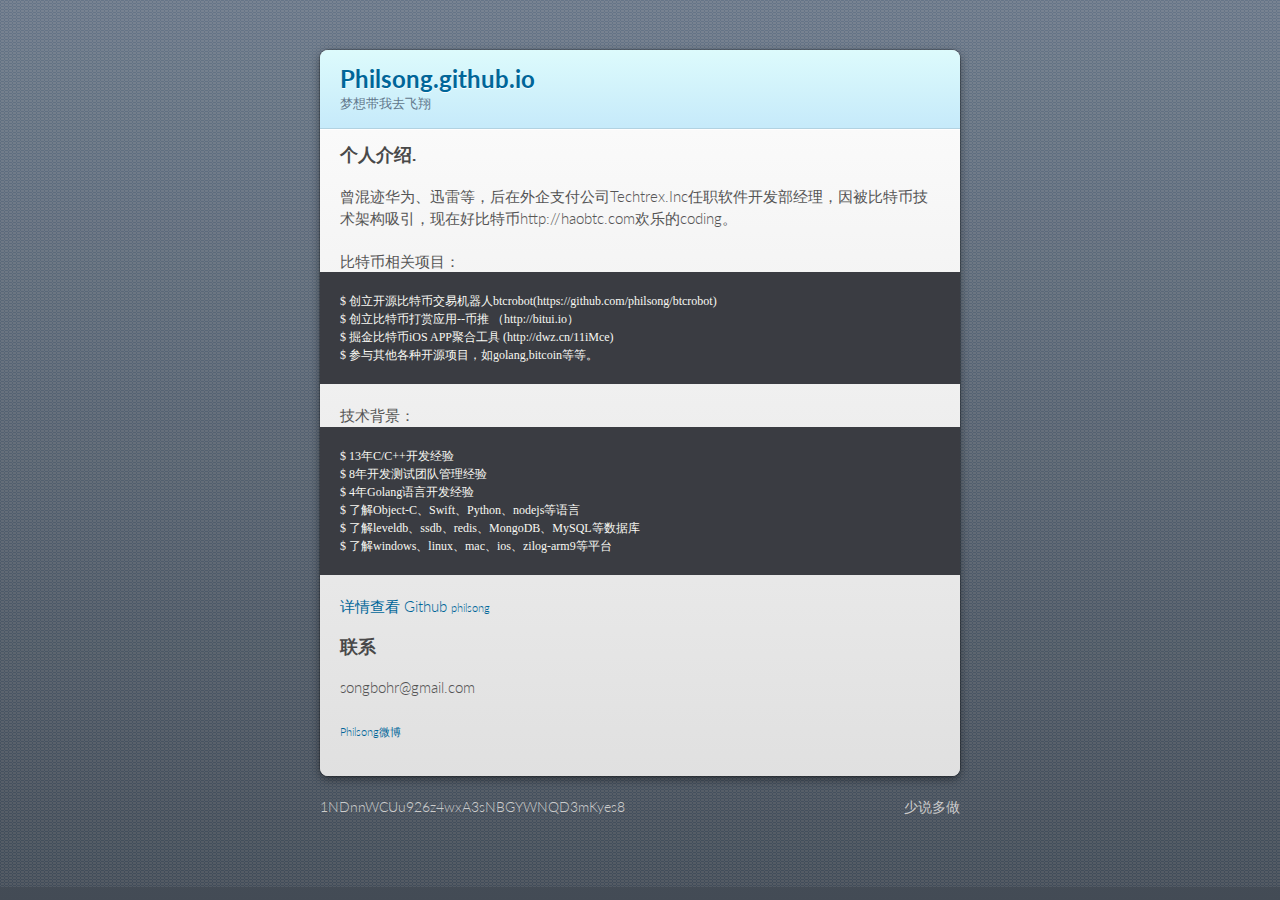
==== index.html @ eb0c8130 "Update index.html" ====
<!doctype html>
<html>
  <head>
    <meta charset="utf-8">
    <meta http-equiv="X-UA-Compatible" content="chrome=1">
    <title>Philsong.github.io by philsong</title>

    <link rel="stylesheet" href="stylesheets/styles.css">
    <link rel="stylesheet" href="stylesheets/pygment_trac.css">
    <script src="javascripts/scale.fix.js"></script>
    <meta name="viewport" content="width=device-width, initial-scale=1, user-scalable=no">

    <!--[if lt IE 9]>
    <script src="//html5shiv.googlecode.com/svn/trunk/html5.js"></script>
    <![endif]-->
  </head>
  <body>
    <div class="wrapper">
      <header>
        <h1>Philsong.github.io</h1>
        <p>梦想带我去飞翔</p>
      </header>
      <section>
        <h3>
<a name="welcome-to-github-pages" class="anchor" href="#welcome-to-github-pages"><span class="octicon octicon-link"></span></a>个人介绍.</h3>

<p>曾混迹华为、迅雷等，后在外企支付公司Techtrex.Inc任职软件开发部经理，因被比特币技术架构吸引，现在好比特币http://haobtc.com欢乐的coding。</p>

比特币相关项目：
<pre><code>$ 创立开源比特币交易机器人btcrobot(https://github.com/philsong/btcrobot)
$ 创立比特币打赏应用--币推 （http://bitui.io）
$ 掘金比特币iOS APP聚合工具 (http://dwz.cn/11iMce)
$ 参与其他各种开源项目，如golang,bitcoin等等。
</code></pre>

技术背景：
<pre><code>$ 13年C/C++开发经验
$ 8年开发测试团队管理经验
$ 4年Golang语言开发经验
$ 了解Object-C、Swift、Python、nodejs等语言
$ 了解leveldb、ssdb、redis、MongoDB、MySQL等数据库
$ 了解windows、linux、mac、ios、zilog-arm9等平台
</code></pre>

<p class="view"><a href="https://github.com/philsong">详情查看 Github <small>philsong</small></a></p>

<h3>
<a name="support-or-contact" class="anchor" href="#support-or-contact"><span class="octicon octicon-link"></span></a>联系</h3>

<p>songbohr@gmail.com</p>
<p class="view"><a href="http://weibo.com/bocaicfa"><small>Philsong微博</small></a></p>
      </section>
    </div>
    <footer>
      <p>1NDnnWCUu926z4wxA3sNBGYWNQD3mKyes8</p>
      <p>少说多做</p>
    </footer>
    <!--[if !IE]><script>fixScale(document);</script><![endif]-->

  </body>
</html>
---- stylesheets/styles.css ----
@import url(https://fonts.googleapis.com/css?family=Lato:300italic,700italic,300,700);
html {
  background: #6C7989;
  background: #6c7989 -webkit-gradient(linear, 50% 0%, 50% 100%, color-stop(0%, #6c7989), color-stop(100%, #434b55)) fixed;
  background: #6c7989 -webkit-linear-gradient(#6c7989, #434b55) fixed;
  background: #6c7989 -moz-linear-gradient(#6c7989, #434b55) fixed;
  background: #6c7989 -o-linear-gradient(#6c7989, #434b55) fixed;
  background: #6c7989 -ms-linear-gradient(#6c7989, #434b55) fixed;
  background: #6c7989 linear-gradient(#6c7989, #434b55) fixed;
}

body {
  padding: 50px 0;
  margin: 0;
  font: 14px/1.5 Lato, "Helvetica Neue", Helvetica, Arial, sans-serif;
  color: #555;
  font-weight: 300;
  background: url('[data-uri]') fixed;
}

.wrapper {
  width: 640px;
  margin: 0 auto;
  background: #DEDEDE;
  -webkit-border-radius: 8px;
  -moz-border-radius: 8px;
  -ms-border-radius: 8px;
  -o-border-radius: 8px;
  border-radius: 8px;
  -webkit-box-shadow: rgba(0, 0, 0, 0.2) 0 0 0 1px, rgba(0, 0, 0, 0.45) 0 3px 10px;
  -moz-box-shadow: rgba(0, 0, 0, 0.2) 0 0 0 1px, rgba(0, 0, 0, 0.45) 0 3px 10px;
  box-shadow: rgba(0, 0, 0, 0.2) 0 0 0 1px, rgba(0, 0, 0, 0.45) 0 3px 10px;
}

header, section, footer {
  display: block;
}

a {
  color: #069;
  text-decoration: none;
}

p {
  margin: 0 0 20px;
  padding: 0;
}

strong {
  color: #222;
  font-weight: 700;
}

header {
  -webkit-border-radius: 8px 8px 0 0;
  -moz-border-radius: 8px 8px 0 0;
  -ms-border-radius: 8px 8px 0 0;
  -o-border-radius: 8px 8px 0 0;
  border-radius: 8px 8px 0 0;
  background: #C6EAFA;
  background: -webkit-gradient(linear, 50% 0%, 50% 100%, color-stop(0%, #ddfbfc), color-stop(100%, #c6eafa));
  background: -webkit-linear-gradient(#ddfbfc, #c6eafa);
  background: -moz-linear-gradient(#ddfbfc, #c6eafa);
  background: -o-linear-gradient(#ddfbfc, #c6eafa);
  background: -ms-linear-gradient(#ddfbfc, #c6eafa);
  background: linear-gradient(#ddfbfc, #c6eafa);
  position: relative;
  padding: 15px 20px;
  border-bottom: 1px solid #B2D2E1;
}
header h1 {
  margin: 0;
  padding: 0;
  font-size: 24px;
  line-height: 1.2;
  color: #069;
  text-shadow: rgba(255, 255, 255, 0.9) 0 1px 0;
}
header.without-description h1 {
  margin: 10px 0;
}
header p {
  margin: 0;
  color: #61778B;
  width: 300px;
  font-size: 13px;
}
header p.view {
  display: none;
  font-weight: 700;
  text-shadow: rgba(255, 255, 255, 0.9) 0 1px 0;
  -webkit-font-smoothing: antialiased;
}
header p.view a {
  color: #06c;
}
header p.view small {
  font-weight: 400;
}
header ul {
  margin: 0;
  padding: 0;
  list-style: none;
  position: absolute;
  z-index: 1;
  right: 20px;
  top: 20px;
  height: 38px;
  padding: 1px 0;
  background: #5198DF;
  background: -webkit-gradient(linear, 50% 0%, 50% 100%, color-stop(0%, #77b9fb), color-stop(100%, #3782cd));
  background: -webkit-linear-gradient(#77b9fb, #3782cd);
  background: -moz-linear-gradient(#77b9fb, #3782cd);
  background: -o-linear-gradient(#77b9fb, #3782cd);
  background: -ms-linear-gradient(#77b9fb, #3782cd);
  background: linear-gradient(#77b9fb, #3782cd);
  border-radius: 5px;
  -webkit-box-shadow: inset rgba(255, 255, 255, 0.45) 0 1px 0, inset rgba(0, 0, 0, 0.2) 0 -1px 0;
  -moz-box-shadow: inset rgba(255, 255, 255, 0.45) 0 1px 0, inset rgba(0, 0, 0, 0.2) 0 -1px 0;
  box-shadow: inset rgba(255, 255, 255, 0.45) 0 1px 0, inset rgba(0, 0, 0, 0.2) 0 -1px 0;
  width: auto;
}
header ul:before {
  content: '';
  position: absolute;
  z-index: -1;
  left: -5px;
  top: -4px;
  right: -5px;
  bottom: -6px;
  background: rgba(0, 0, 0, 0.1);
  -webkit-border-radius: 8px;
  -moz-border-radius: 8px;
  -ms-border-radius: 8px;
  -o-border-radius: 8px;
  border-radius: 8px;
  -webkit-box-shadow: rgba(0, 0, 0, 0.2) 0 -1px 0, inset rgba(255, 255, 255, 0.7) 0 -1px 0;
  -moz-box-shadow: rgba(0, 0, 0, 0.2) 0 -1px 0, inset rgba(255, 255, 255, 0.7) 0 -1px 0;
  box-shadow: rgba(0, 0, 0, 0.2) 0 -1px 0, inset rgba(255, 255, 255, 0.7) 0 -1px 0;
}
header ul li {
  width: 79px;
  float: left;
  border-right: 1px solid #3A7CBE;
  height: 38px;
}
header ul li.single {
  border: none;
}
header ul li + li {
  width: 78px;
  border-left: 1px solid #8BBEF3;
}
header ul li + li + li {
  border-right: none;
  width: 79px;
}
header ul a {
  line-height: 1;
  font-size: 11px;
  color: #fff;
  color: rgba(255, 255, 255, 0.8);
  display: block;
  text-align: center;
  font-weight: 400;
  padding-top: 6px;
  height: 40px;
  text-shadow: rgba(0, 0, 0, 0.4) 0 -1px 0;
}
header ul a strong {
  font-size: 14px;
  display: block;
  color: #fff;
  -webkit-font-smoothing: antialiased;
}

section {
  padding: 15px 20px;
  font-size: 15px;
  border-top: 1px solid #fff;
  background: -webkit-gradient(linear, 50% 0%, 50% 700, color-stop(0%, #fafafa), color-stop(100%, #dedede));
  background: -webkit-linear-gradient(#fafafa, #dedede 700px);
  background: -moz-linear-gradient(#fafafa, #dedede 700px);
  background: -o-linear-gradient(#fafafa, #dedede 700px);
  background: -ms-linear-gradient(#fafafa, #dedede 700px);
  background: linear-gradient(#fafafa, #dedede 700px);
  -webkit-border-radius: 0 0 8px 8px;
  -moz-border-radius: 0 0 8px 8px;
  -ms-border-radius: 0 0 8px 8px;
  -o-border-radius: 0 0 8px 8px;
  border-radius: 0 0 8px 8px;
  position: relative;
}

h1, h2, h3, h4, h5, h6 {
  color: #222;
  padding: 0;
  margin: 0 0 20px;
  line-height: 1.2;
}

p, ul, ol, table, pre, dl {
  margin: 0 0 20px;
}

h1, h2, h3 {
  line-height: 1.1;
}

h1 {
  font-size: 28px;
}

h2 {
  color: #393939;
}

h3, h4, h5, h6 {
  color: #494949;
}

blockquote {
  margin: 0 -20px 20px;
  padding: 15px 20px 1px 40px;
  font-style: italic;
  background: #ccc;
  background: rgba(0, 0, 0, 0.06);
  color: #222;
}

img {
  max-width: 100%;
}

code, pre {
  font-family: Monaco, Bitstream Vera Sans Mono, Lucida Console, Terminal;
  color: #333;
  font-size: 12px;
  overflow-x: auto;
}

pre {
  padding: 20px;
  background: #3A3C42;
  color: #f8f8f2;
  margin: 0 -20px 20px;
}
pre code {
  color: #f8f8f2;
}
li pre {
  margin-left: -60px;
  padding-left: 60px;
}

table {
  width: 100%;
  border-collapse: collapse;
}

th, td {
  text-align: left;
  padding: 5px 10px;
  border-bottom: 1px solid #aaa;
}

dt {
  color: #222;
  font-weight: 700;
}

th {
  color: #222;
}

small {
  font-size: 11px;
}

hr {
  border: 0;
  background: #aaa;
  height: 1px;
  margin: 0 0 20px;
}

footer {
  width: 640px;
  margin: 0 auto;
  padding: 20px 0 0;
  color: #ccc;
  overflow: hidden;
}
footer a {
  color: #fff;
  font-weight: bold;
}
footer p {
  float: left;
}
footer p + p {
  float: right;
}

@media print, screen and (max-width: 740px) {
  body {
    padding: 0;
  }

  .wrapper {
    -webkit-border-radius: 0;
    -moz-border-radius: 0;
    -ms-border-radius: 0;
    -o-border-radius: 0;
    border-radius: 0;
    -webkit-box-shadow: none;
    -moz-box-shadow: none;
    box-shadow: none;
    width: 100%;
  }

  footer {
    -webkit-border-radius: 0;
    -moz-border-radius: 0;
    -ms-border-radius: 0;
    -o-border-radius: 0;
    border-radius: 0;
    padding: 20px;
    width: auto;
  }
  footer p {
    float: none;
    margin: 0;
  }
  footer p + p {
    float: none;
  }
}
@media print, screen and (max-width:580px) {
  header ul {
    display: none;
  }

  header p.view {
    display: block;
  }

  header p {
    width: 100%;
  }
}
@media print {
  header p.view a small:before {
    content: 'at http://github.com/';
  }
}
---- stylesheets/pygment_trac.css ----
.highlight .hll { background-color: #49483e }
.highlight  { background: #3A3C42; color: #f8f8f2 }
.highlight .c { color: #75715e } /* Comment */
.highlight .err { color: #960050; background-color: #1e0010 } /* Error */
.highlight .k { color: #66d9ef } /* Keyword */
.highlight .l { color: #ae81ff } /* Literal */
.highlight .n { color: #f8f8f2 } /* Name */
.highlight .o { color: #f92672 } /* Operator */
.highlight .p { color: #f8f8f2 } /* Punctuation */
.highlight .cm { color: #75715e } /* Comment.Multiline */
.highlight .cp { color: #75715e } /* Comment.Preproc */
.highlight .c1 { color: #75715e } /* Comment.Single */
.highlight .cs { color: #75715e } /* Comment.Special */
.highlight .ge { font-style: italic } /* Generic.Emph */
.highlight .gs { font-weight: bold } /* Generic.Strong */
.highlight .kc { color: #66d9ef } /* Keyword.Constant */
.highlight .kd { color: #66d9ef } /* Keyword.Declaration */
.highlight .kn { color: #f92672 } /* Keyword.Namespace */
.highlight .kp { color: #66d9ef } /* Keyword.Pseudo */
.highlight .kr { color: #66d9ef } /* Keyword.Reserved */
.highlight .kt { color: #66d9ef } /* Keyword.Type */
.highlight .ld { color: #e6db74 } /* Literal.Date */
.highlight .m { color: #ae81ff } /* Literal.Number */
.highlight .s { color: #e6db74 } /* Literal.String */
.highlight .na { color: #a6e22e } /* Name.Attribute */
.highlight .nb { color: #f8f8f2 } /* Name.Builtin */
.highlight .nc { color: #a6e22e } /* Name.Class */
.highlight .no { color: #66d9ef } /* Name.Constant */
.highlight .nd { color: #a6e22e } /* Name.Decorator */
.highlight .ni { color: #f8f8f2 } /* Name.Entity */
.highlight .ne { color: #a6e22e } /* Name.Exception */
.highlight .nf { color: #a6e22e } /* Name.Function */
.highlight .nl { color: #f8f8f2 } /* Name.Label */
.highlight .nn { color: #f8f8f2 } /* Name.Namespace */
.highlight .nx { color: #a6e22e } /* Name.Other */
.highlight .py { color: #f8f8f2 } /* Name.Property */
.highlight .nt { color: #f92672 } /* Name.Tag */
.highlight .nv { color: #f8f8f2 } /* Name.Variable */
.highlight .ow { color: #f92672 } /* Operator.Word */
.highlight .w { color: #f8f8f2 } /* Text.Whitespace */
.highlight .mf { color: #ae81ff } /* Literal.Number.Float */
.highlight .mh { color: #ae81ff } /* Literal.Number.Hex */
.highlight .mi { color: #ae81ff } /* Literal.Number.Integer */
.highlight .mo { color: #ae81ff } /* Literal.Number.Oct */
.highlight .sb { color: #e6db74 } /* Literal.String.Backtick */
.highlight .sc { color: #e6db74 } /* Literal.String.Char */
.highlight .sd { color: #e6db74 } /* Literal.String.Doc */
.highlight .s2 { color: #e6db74 } /* Literal.String.Double */
.highlight .se { color: #ae81ff } /* Literal.String.Escape */
.highlight .sh { color: #e6db74 } /* Literal.String.Heredoc */
.highlight .si { color: #e6db74 } /* Literal.String.Interpol */
.highlight .sx { color: #e6db74 } /* Literal.String.Other */
.highlight .sr { color: #e6db74 } /* Literal.String.Regex */
.highlight .s1 { color: #e6db74 } /* Literal.String.Single */
.highlight .ss { color: #e6db74 } /* Literal.String.Symbol */
.highlight .bp { color: #f8f8f2 } /* Name.Builtin.Pseudo */
.highlight .vc { color: #f8f8f2 } /* Name.Variable.Class */
.highlight .vg { color: #f8f8f2 } /* Name.Variable.Global */
.highlight .vi { color: #f8f8f2 } /* Name.Variable.Instance */
.highlight .il { color: #ae81ff } /* Literal.Number.Integer.Long */
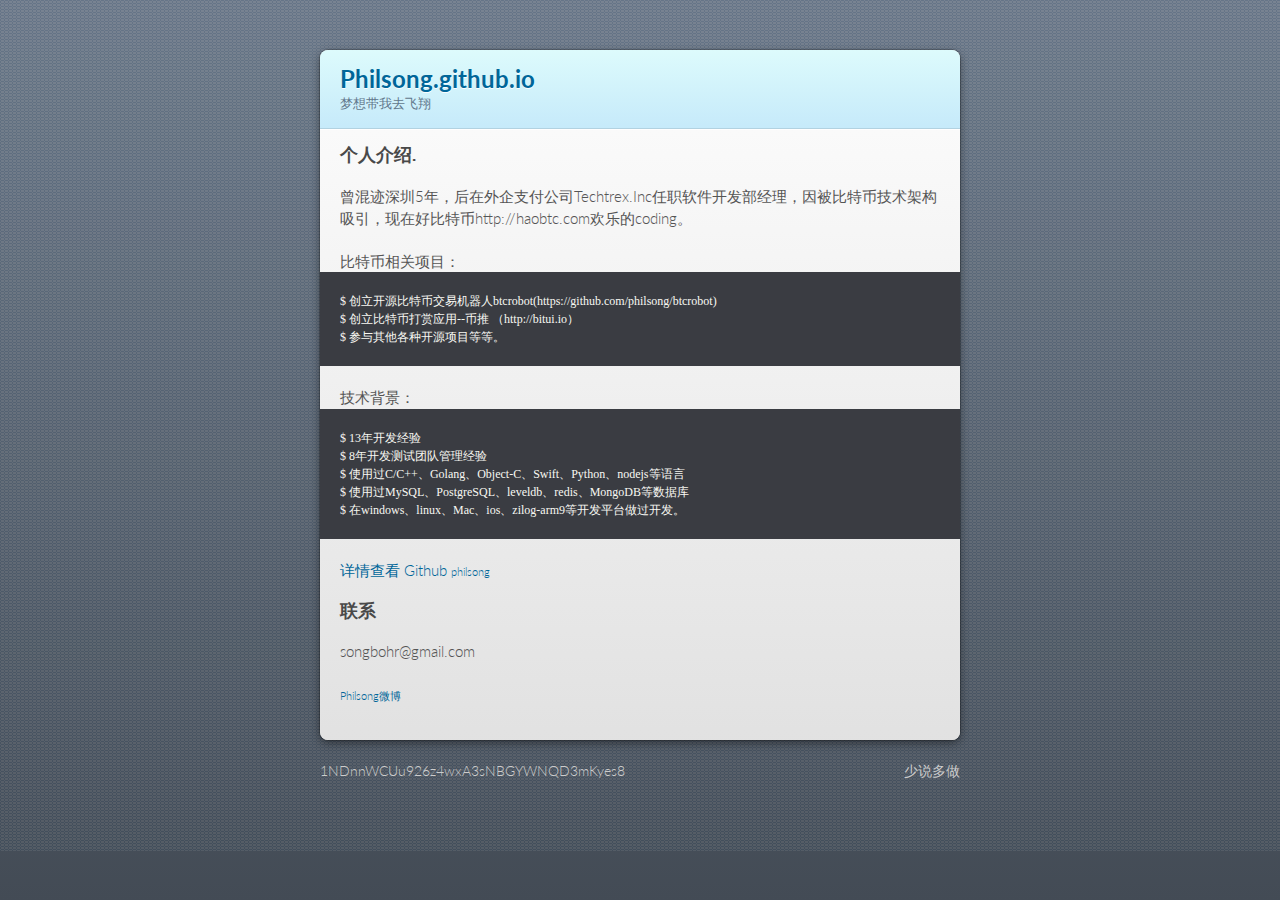
==== commit 5963f6e0: "Update index.html" ====
--- a/index.html
+++ b/index.html
@@ -24,22 +24,20 @@
         <h3>
 <a name="welcome-to-github-pages" class="anchor" href="#welcome-to-github-pages"><span class="octicon octicon-link"></span></a>个人介绍.</h3>
 
-<p>曾混迹华为、迅雷等，后在外企支付公司Techtrex.Inc任职软件开发部经理，因被比特币技术架构吸引，现在好比特币http://haobtc.com欢乐的coding。</p>
+<p>曾混迹深圳5年，后在外企支付公司Techtrex.Inc任职软件开发部经理，因被比特币技术架构吸引，现在好比特币http://haobtc.com欢乐的coding。</p>
 
 比特币相关项目：
 <pre><code>$ 创立开源比特币交易机器人btcrobot(https://github.com/philsong/btcrobot)
 $ 创立比特币打赏应用--币推 （http://bitui.io）
-$ 掘金比特币iOS APP聚合工具 (http://dwz.cn/11iMce)
-$ 参与其他各种开源项目，如golang,bitcoin等等。
+$ 参与其他各种开源项目等等。
 </code></pre>
 
 技术背景：
-<pre><code>$ 13年C/C++开发经验
+<pre><code>$ 13年开发经验
 $ 8年开发测试团队管理经验
-$ 4年Golang语言开发经验
-$ 了解Object-C、Swift、Python、nodejs等语言
-$ 了解leveldb、ssdb、redis、MongoDB、MySQL等数据库
-$ 了解windows、linux、mac、ios、zilog-arm9等平台
+$ 使用过C/C++、Golang、Object-C、Swift、Python、nodejs等语言
+$ 使用过MySQL、PostgreSQL、leveldb、redis、MongoDB等数据库
+$ 在windows、linux、Mac、ios、zilog-arm9等开发平台做过开发。
 </code></pre>
 
 <p class="view"><a href="https://github.com/philsong">详情查看 Github <small>philsong</small></a></p>
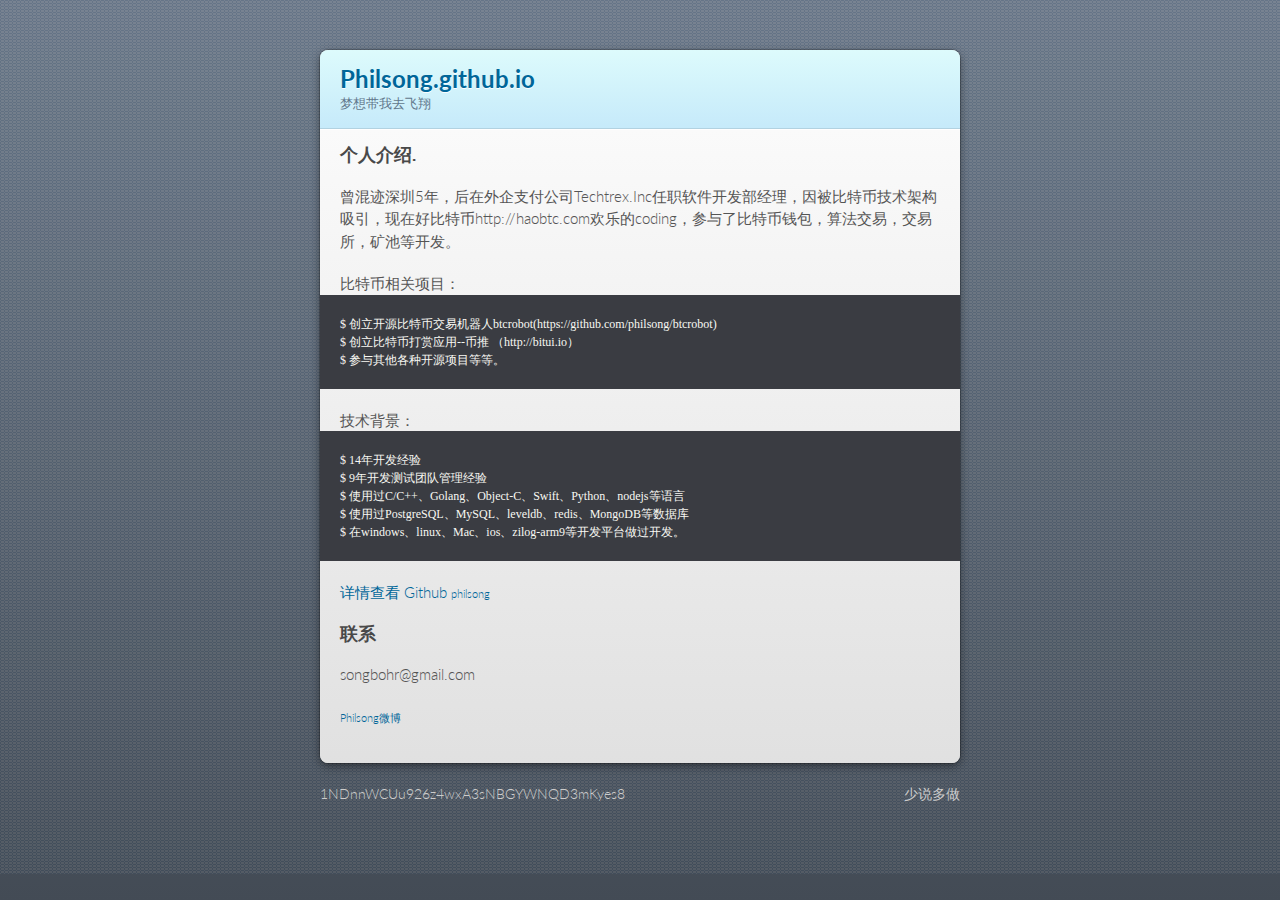
==== commit 99870695: "Update index.html" ====
--- a/index.html
+++ b/index.html
@@ -24,7 +24,7 @@
         <h3>
 <a name="welcome-to-github-pages" class="anchor" href="#welcome-to-github-pages"><span class="octicon octicon-link"></span></a>个人介绍.</h3>
 
-<p>曾混迹深圳5年，后在外企支付公司Techtrex.Inc任职软件开发部经理，因被比特币技术架构吸引，现在好比特币http://haobtc.com欢乐的coding。</p>
+<p>曾混迹深圳5年，后在外企支付公司Techtrex.Inc任职软件开发部经理，因被比特币技术架构吸引，现在好比特币http://haobtc.com欢乐的coding，参与了比特币钱包，算法交易，交易所，矿池等开发。</p>
 
 比特币相关项目：
 <pre><code>$ 创立开源比特币交易机器人btcrobot(https://github.com/philsong/btcrobot)
@@ -33,10 +33,10 @@
 </code></pre>
 
 技术背景：
-<pre><code>$ 13年开发经验
-$ 8年开发测试团队管理经验
+<pre><code>$ 14年开发经验
+$ 9年开发测试团队管理经验
 $ 使用过C/C++、Golang、Object-C、Swift、Python、nodejs等语言
-$ 使用过MySQL、PostgreSQL、leveldb、redis、MongoDB等数据库
+$ 使用过PostgreSQL、MySQL、leveldb、redis、MongoDB等数据库
 $ 在windows、linux、Mac、ios、zilog-arm9等开发平台做过开发。
 </code></pre>
 
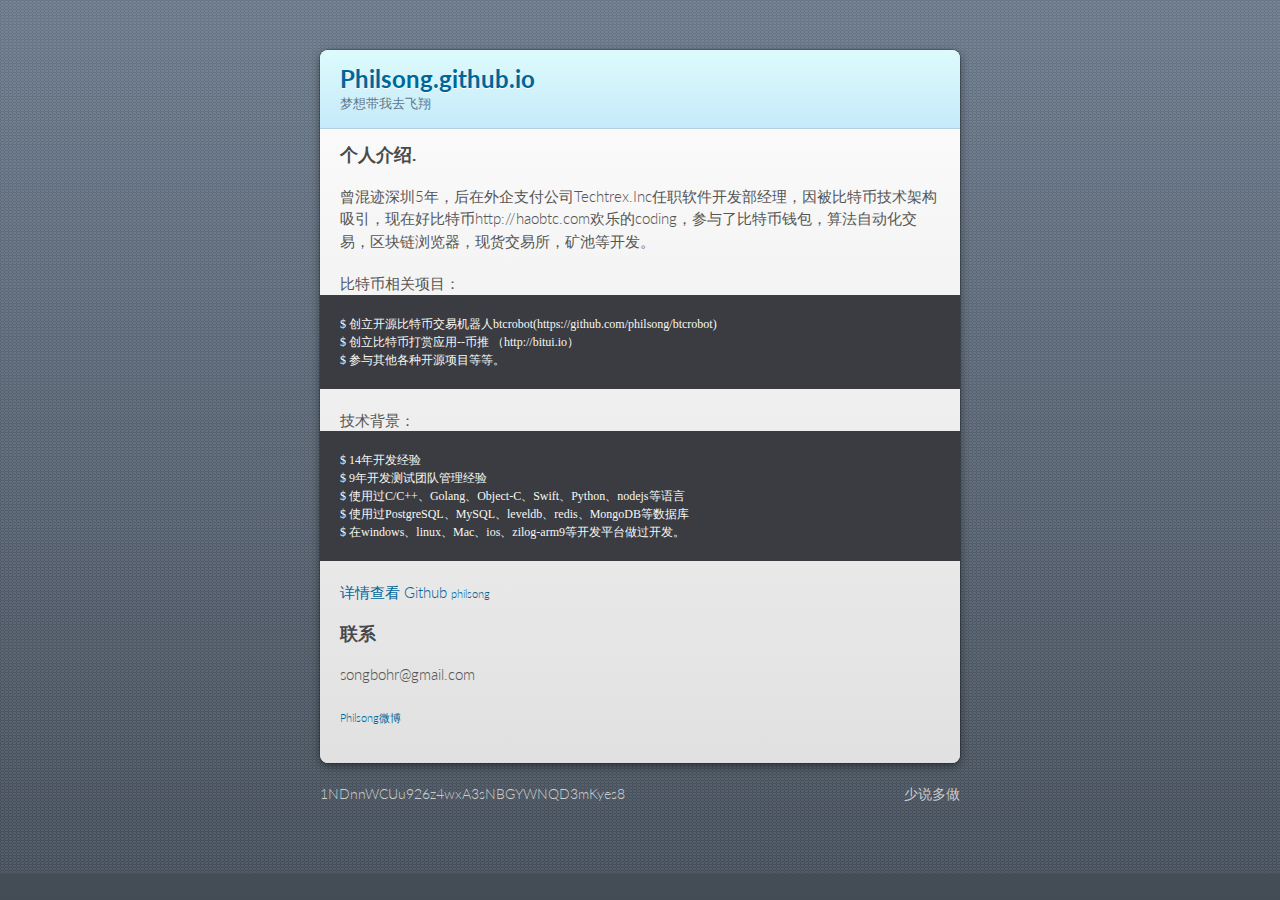
==== commit 640bb27a: "Update index.html" ====
--- a/index.html
+++ b/index.html
@@ -24,7 +24,7 @@
         <h3>
 <a name="welcome-to-github-pages" class="anchor" href="#welcome-to-github-pages"><span class="octicon octicon-link"></span></a>个人介绍.</h3>
 
-<p>曾混迹深圳5年，后在外企支付公司Techtrex.Inc任职软件开发部经理，因被比特币技术架构吸引，现在好比特币http://haobtc.com欢乐的coding，参与了比特币钱包，算法交易，交易所，矿池等开发。</p>
+<p>曾混迹深圳5年，后在外企支付公司Techtrex.Inc任职软件开发部经理，因被比特币技术架构吸引，现在好比特币http://haobtc.com欢乐的coding，参与了比特币钱包，算法自动化交易，区块链浏览器，现货交易所，矿池等开发。</p>
 
 比特币相关项目：
 <pre><code>$ 创立开源比特币交易机器人btcrobot(https://github.com/philsong/btcrobot)
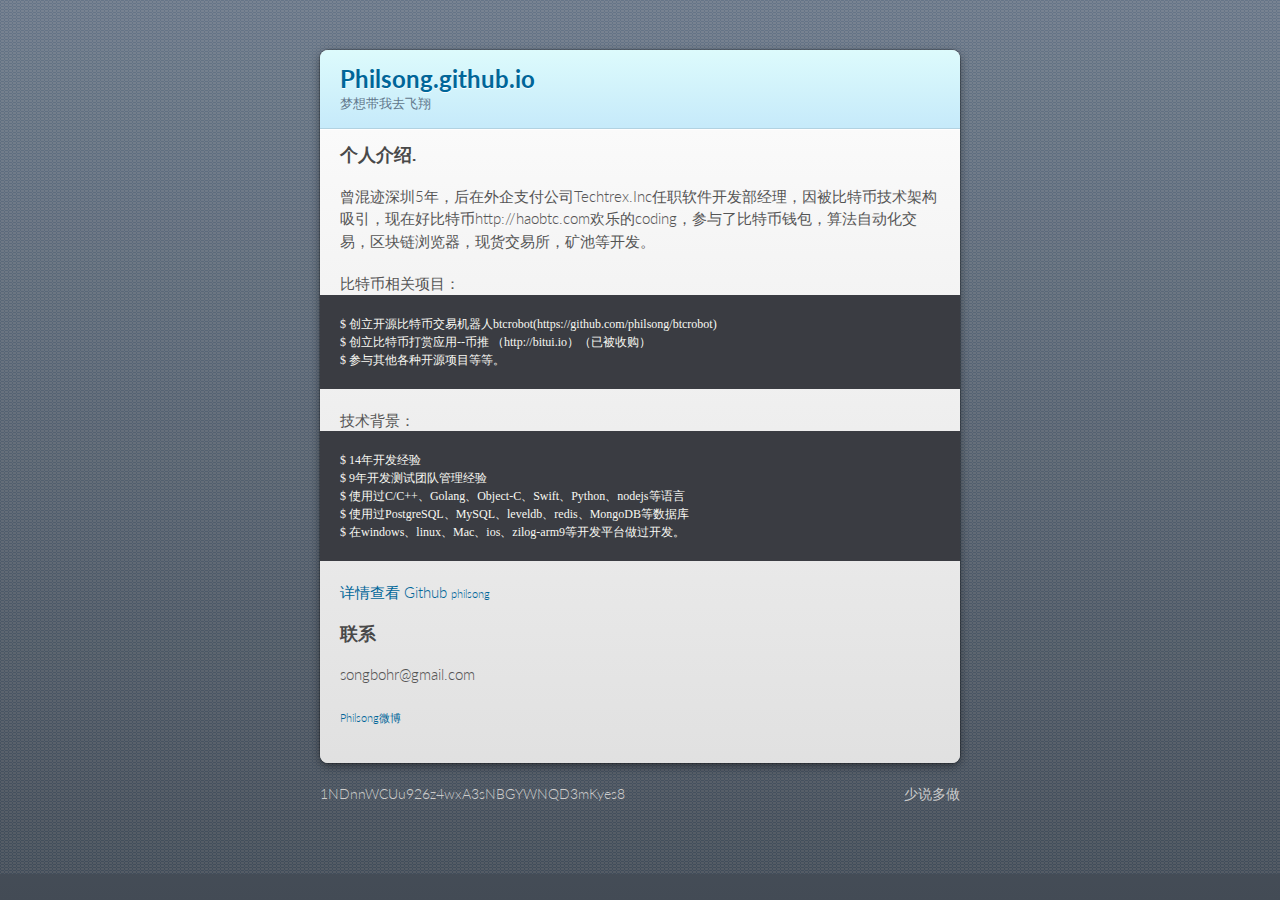
==== commit a7cb30b5: "Update index.html" ====
--- a/index.html
+++ b/index.html
@@ -28,7 +28,7 @@
 
 比特币相关项目：
 <pre><code>$ 创立开源比特币交易机器人btcrobot(https://github.com/philsong/btcrobot)
-$ 创立比特币打赏应用--币推 （http://bitui.io）
+$ 创立比特币打赏应用--币推 （http://bitui.io）（已被收购）
 $ 参与其他各种开源项目等等。
 </code></pre>
 
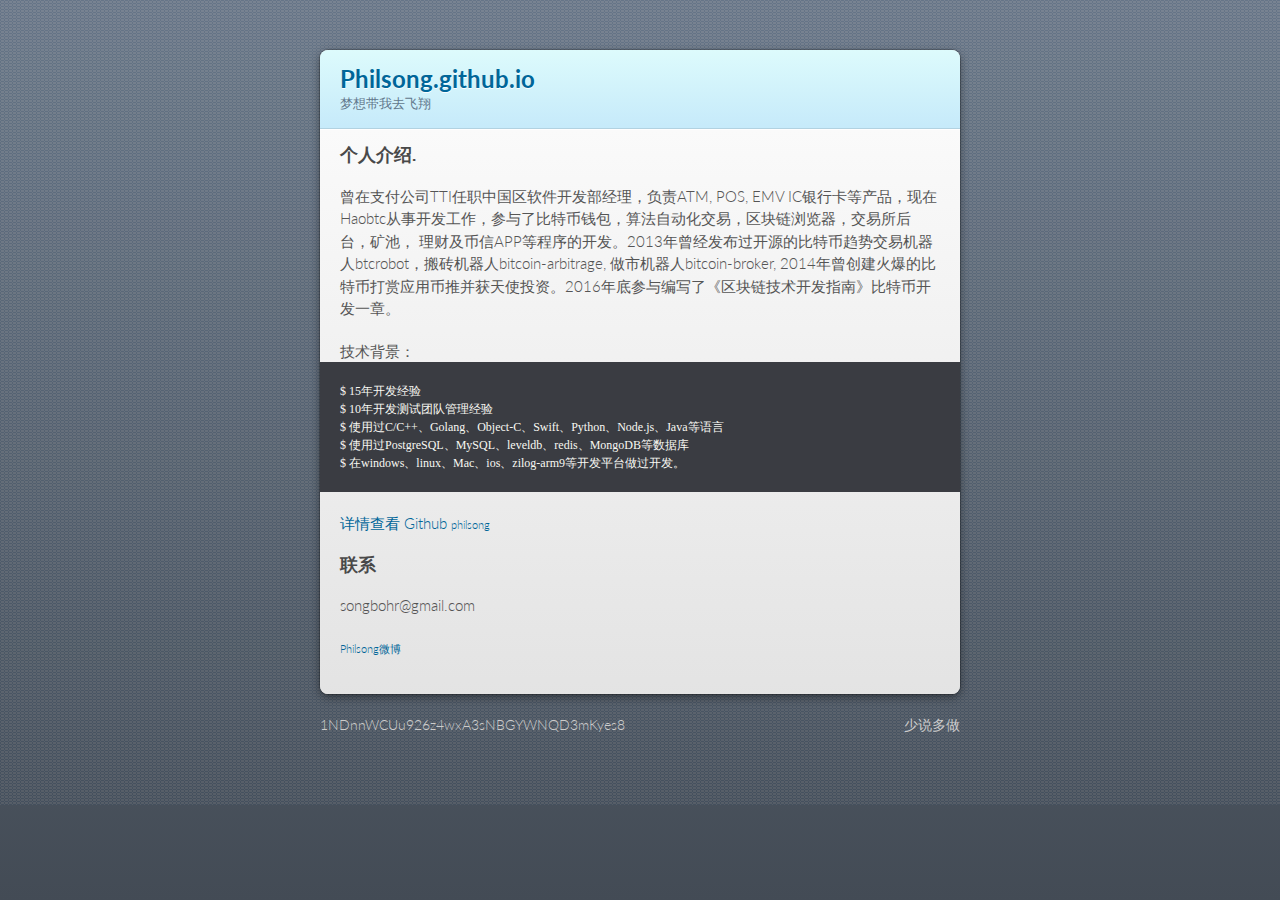
==== commit 1ff89697: "update for book" ====
--- a/index.html
+++ b/index.html
@@ -24,18 +24,12 @@
         <h3>
 <a name="welcome-to-github-pages" class="anchor" href="#welcome-to-github-pages"><span class="octicon octicon-link"></span></a>个人介绍.</h3>
 
-<p>曾混迹深圳5年，后在外企支付公司Techtrex.Inc任职软件开发部经理，因被比特币技术架构吸引，现在好比特币http://haobtc.com欢乐的coding，参与了比特币钱包，算法自动化交易，区块链浏览器，现货交易所，矿池等开发。</p>
-
-比特币相关项目：
-<pre><code>$ 创立开源比特币交易机器人btcrobot(https://github.com/philsong/btcrobot)
-$ 创立比特币打赏应用--币推 （http://bitui.io）（已被收购）
-$ 参与其他各种开源项目等等。
-</code></pre>
+<p>曾在支付公司TTI任职中国区软件开发部经理，负责ATM, POS, EMV IC银行卡等产品，现在Haobtc从事开发工作，参与了比特币钱包，算法自动化交易，区块链浏览器，交易所后台，矿池， 理财及币信APP等程序的开发。2013年曾经发布过开源的比特币趋势交易机器人btcrobot，搬砖机器人bitcoin-arbitrage, 做市机器人bitcoin-broker, 2014年曾创建火爆的比特币打赏应用币推并获天使投资。2016年底参与编写了《区块链技术开发指南》比特币开发一章。</p>
 
 技术背景：
-<pre><code>$ 14年开发经验
-$ 9年开发测试团队管理经验
-$ 使用过C/C++、Golang、Object-C、Swift、Python、nodejs等语言
+<pre><code>$ 15年开发经验
+$ 10年开发测试团队管理经验
+$ 使用过C/C++、Golang、Object-C、Swift、Python、Node.js、Java等语言
 $ 使用过PostgreSQL、MySQL、leveldb、redis、MongoDB等数据库
 $ 在windows、linux、Mac、ios、zilog-arm9等开发平台做过开发。
 </code></pre>
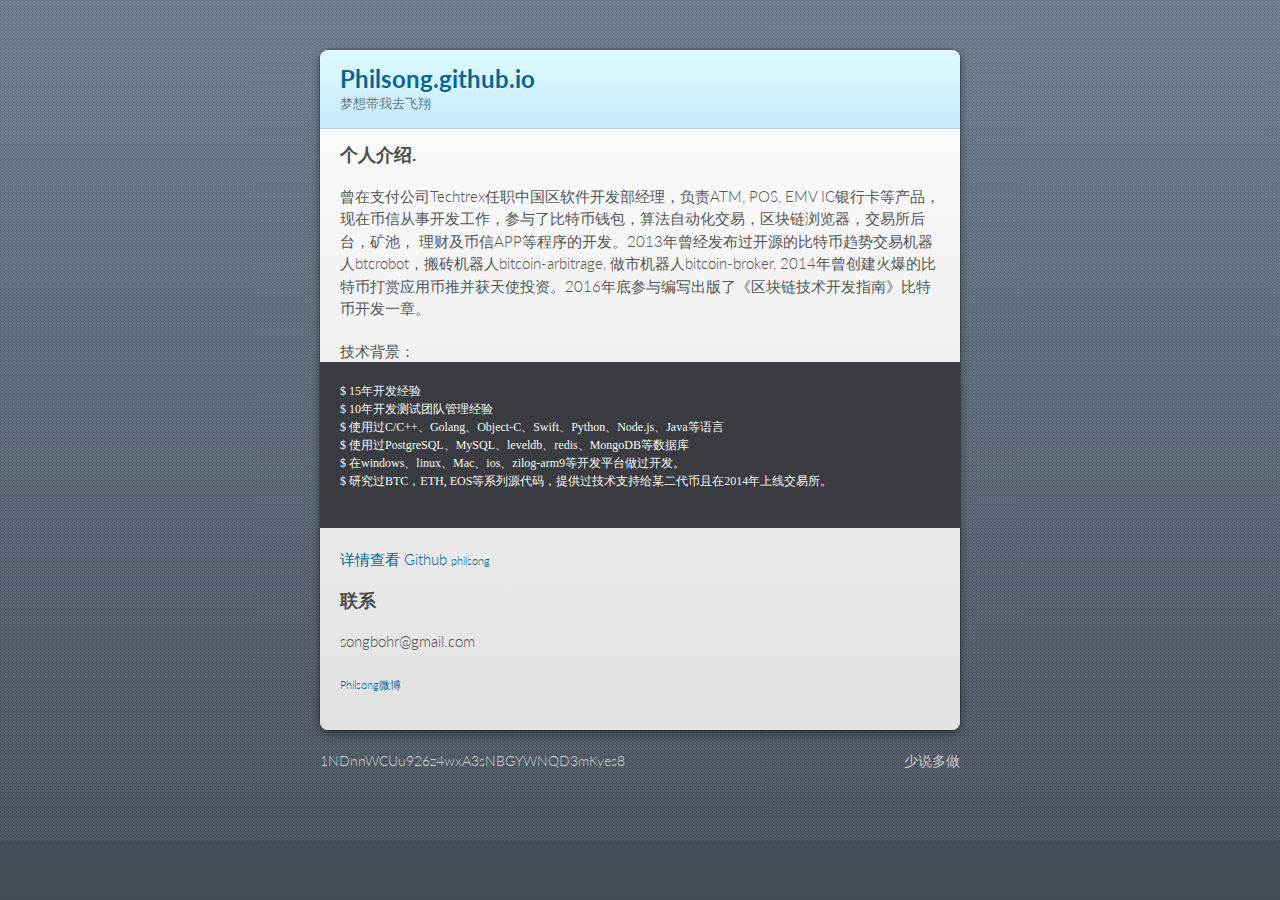
==== commit df218f68: "update" ====
--- a/index.html
+++ b/index.html
@@ -24,7 +24,7 @@
         <h3>
 <a name="welcome-to-github-pages" class="anchor" href="#welcome-to-github-pages"><span class="octicon octicon-link"></span></a>个人介绍.</h3>
 
-<p>曾在支付公司TTI任职中国区软件开发部经理，负责ATM, POS, EMV IC银行卡等产品，现在Haobtc从事开发工作，参与了比特币钱包，算法自动化交易，区块链浏览器，交易所后台，矿池， 理财及币信APP等程序的开发。2013年曾经发布过开源的比特币趋势交易机器人btcrobot，搬砖机器人bitcoin-arbitrage, 做市机器人bitcoin-broker, 2014年曾创建火爆的比特币打赏应用币推并获天使投资。2016年底参与编写了《区块链技术开发指南》比特币开发一章。</p>
+<p>曾在支付公司Techtrex任职中国区软件开发部经理，负责ATM, POS, EMV IC银行卡等产品，现在币信从事开发工作，参与了比特币钱包，算法自动化交易，区块链浏览器，交易所后台，矿池， 理财及币信APP等程序的开发。2013年曾经发布过开源的比特币趋势交易机器人btcrobot，搬砖机器人bitcoin-arbitrage, 做市机器人bitcoin-broker, 2014年曾创建火爆的比特币打赏应用币推并获天使投资。2016年底参与编写出版了《区块链技术开发指南》比特币开发一章。</p>
 
 技术背景：
 <pre><code>$ 15年开发经验
@@ -32,6 +32,8 @@
 $ 使用过C/C++、Golang、Object-C、Swift、Python、Node.js、Java等语言
 $ 使用过PostgreSQL、MySQL、leveldb、redis、MongoDB等数据库
 $ 在windows、linux、Mac、ios、zilog-arm9等开发平台做过开发。
+$ 研究过BTC，ETH, EOS等系列源代码，提供过技术支持给某二代币且在2014年上线交易所。
+
 </code></pre>
 
 <p class="view"><a href="https://github.com/philsong">详情查看 Github <small>philsong</small></a></p>
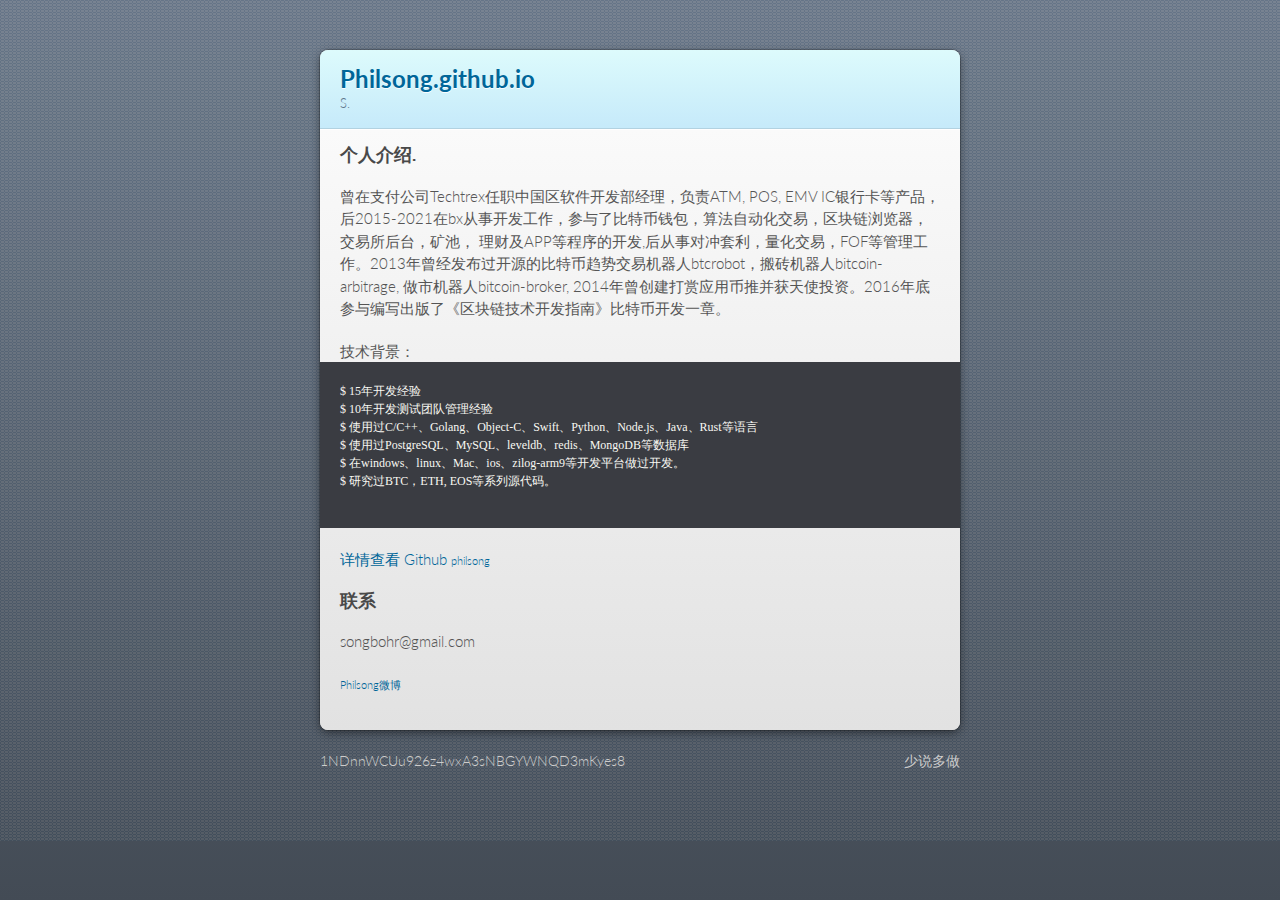
==== commit 2552f705: "Update index.html" ====
--- a/index.html
+++ b/index.html
@@ -18,21 +18,21 @@
     <div class="wrapper">
       <header>
         <h1>Philsong.github.io</h1>
-        <p>梦想带我去飞翔</p>
+        <p>S.</p>
       </header>
       <section>
         <h3>
 <a name="welcome-to-github-pages" class="anchor" href="#welcome-to-github-pages"><span class="octicon octicon-link"></span></a>个人介绍.</h3>
 
-<p>曾在支付公司Techtrex任职中国区软件开发部经理，负责ATM, POS, EMV IC银行卡等产品，现在币信从事开发工作，参与了比特币钱包，算法自动化交易，区块链浏览器，交易所后台，矿池， 理财及币信APP等程序的开发。2013年曾经发布过开源的比特币趋势交易机器人btcrobot，搬砖机器人bitcoin-arbitrage, 做市机器人bitcoin-broker, 2014年曾创建火爆的比特币打赏应用币推并获天使投资。2016年底参与编写出版了《区块链技术开发指南》比特币开发一章。</p>
+<p>曾在支付公司Techtrex任职中国区软件开发部经理，负责ATM, POS, EMV IC银行卡等产品，后2015-2021在bx从事开发工作，参与了比特币钱包，算法自动化交易，区块链浏览器，交易所后台，矿池， 理财及APP等程序的开发,后从事对冲套利，量化交易，FOF等管理工作。2013年曾经发布过开源的比特币趋势交易机器人btcrobot，搬砖机器人bitcoin-arbitrage, 做市机器人bitcoin-broker, 2014年曾创建打赏应用币推并获天使投资。2016年底参与编写出版了《区块链技术开发指南》比特币开发一章。</p>
 
 技术背景：
 <pre><code>$ 15年开发经验
 $ 10年开发测试团队管理经验
-$ 使用过C/C++、Golang、Object-C、Swift、Python、Node.js、Java等语言
+$ 使用过C/C++、Golang、Object-C、Swift、Python、Node.js、Java、Rust等语言
 $ 使用过PostgreSQL、MySQL、leveldb、redis、MongoDB等数据库
 $ 在windows、linux、Mac、ios、zilog-arm9等开发平台做过开发。
-$ 研究过BTC，ETH, EOS等系列源代码，提供过技术支持给某二代币且在2014年上线交易所。
+$ 研究过BTC，ETH, EOS等系列源代码。
 
 </code></pre>
 
